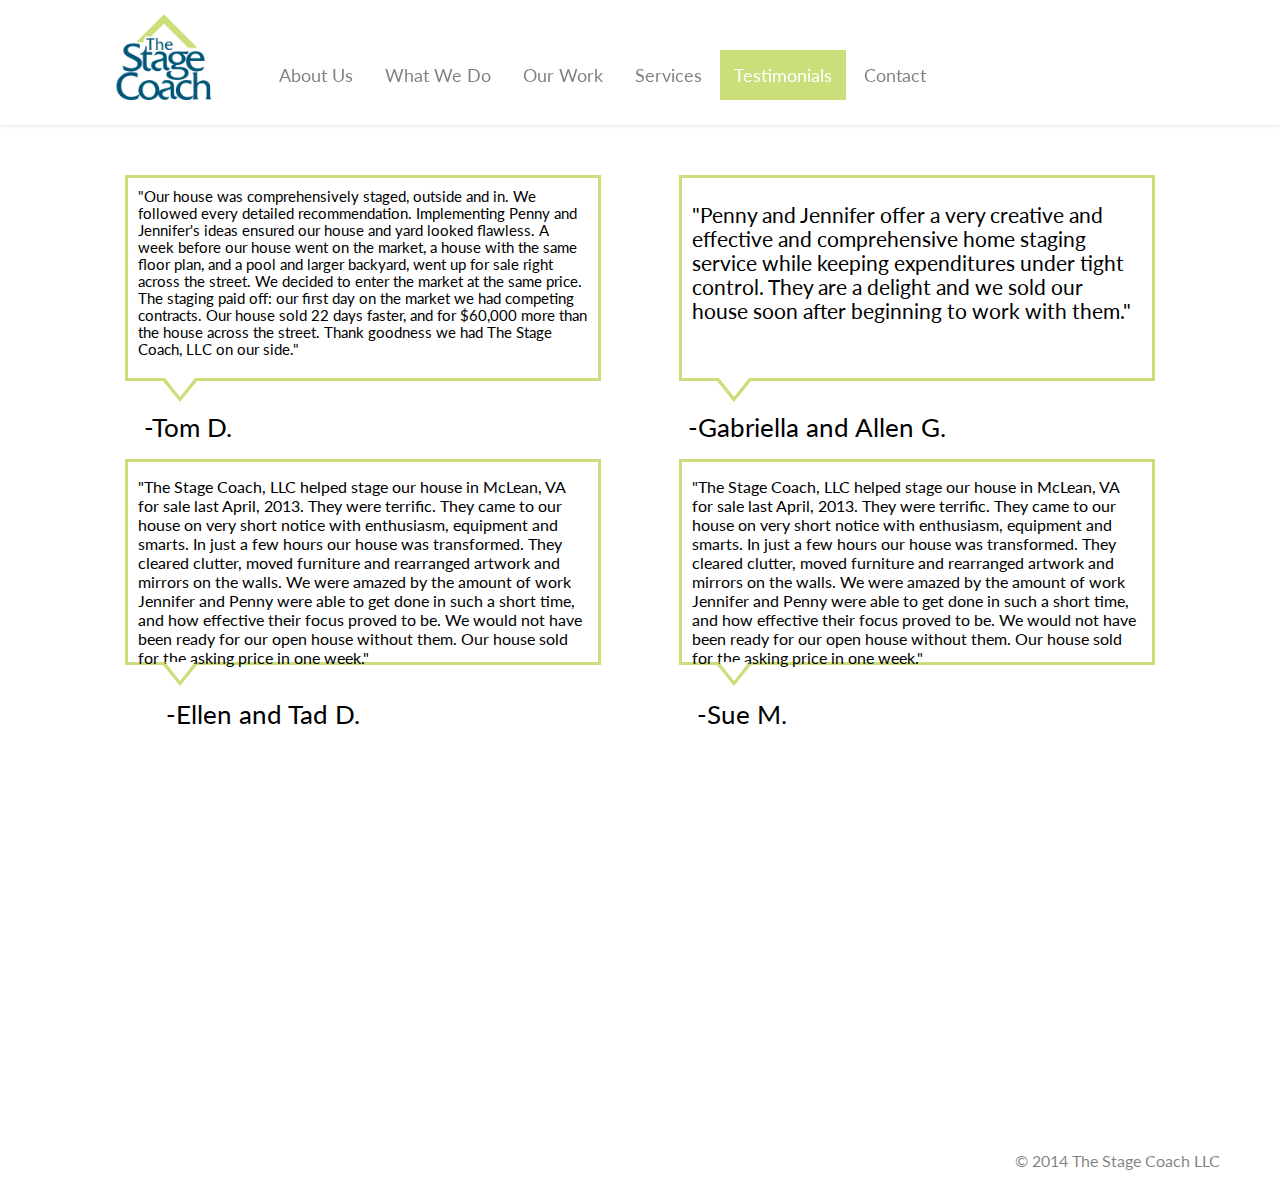
==== testimonials.html @ d185454f "first commit" ====
<!DOCTYPE html>
<head>
	<meta name="viewport" content="width=device-width,initial-scale=1.0">
	<link rel="icon" href="img/stagecoachlogo.png" type="image/x-icon"/>
	<title>The Stage Coach</title>
	<script src="http://ajax.googleapis.com/ajax/libs/jquery/1.11.0/jquery.min.js"></script>
	<script src="js/owl.carousel.js"></script>

	<link href='http://fonts.googleapis.com/css?family=Fauna+One|Roboto:400,700,900' rel='stylesheet' type='text/css'>
	<link href='http://fonts.googleapis.com/css?family=Lato:300,400,700,900,300italic,400italic,700italic' rel='stylesheet' type='text/css'>
	<link href='css/style.css' rel='stylesheet' type='text/css'>

<script type="text/javascript">
function scroll(inputstring){
var offset = $(this).offset();
$('html, body').animate({scrollTop: $(inputstring).offset().top}, 1000);
}


</script>
<style>

.innerBox{
	width:100%;
	height:100%;
	background-image:url("img/pic9.jpg");
	background-size:cover;
	background-repeat:no-repeat;
	background-attachment: fixed;
}

.downArrow{
	position: absolute;
	left:50%;
	top:70%;
	border-radius: 50%;
	width: 50px;
	height:50px;
	margin-left: -22px;
	text-align: center;
	background-color: rgba(202,223,122,0.8);
}
.downArrow > img {
width: 40px;
cursor: pointer;
margin-top: 6px;
}


#pictureBox > img{
	width: 100%;
}
#secondBoxInfo{
	width: 100%;
	margin:auto;
	padding-bottom: 50px;
}


</style>
<script>
var drop = 0;
$(document).ready(function(){
	$("#downArrow").click(function(){
		scroll("#secondBox");
	});
	$("#hamburger").click(function(){
		if(drop == 0){
			$("#dropdown").animate({'height':'210px'},500);
			drop = 1;
		}
		else{
			$("#dropdown").animate({'height':'0px'},500);

			drop = 0;
		}
	});
		$(".logo").click(function(){
		window.location = "index.html";
	});

});
</script>

</head>
<body>
<div id="nav">
	<div class="logo" style="cursor:pointer;"> 
		<img src="img/stagecoachlogo.png" />
	</div>
	<ul>
		<a href="about2.html"><li>About Us</li></a>
		<a href="about.html"><li>What We Do</li></a>
		<a href="work.html"><li>Our Work</li></a>
		<a href="services.html"><li>Services</li></a>
		<a href="testimonials.html"><li style="background-color:rgb(202,223,122);color:white;">Testimonials</li></a>
		<a href="contact.html"><li>Contact</li></a>
	</ul>
	<div id="hamburger"><img src="img/hamburger_green.png" /></div>
	<div id="dropdown">
		<div>About Us</div>
		<div>Our Work</div>
		<div>Services</div>
		<div>Testimonials</div>
		<div>Contact</div>

	</div>
</div>

<div class="testimonialWrap">

	<div class="bubbleWrap">
		<div class="bubble" style="font-size:14.5px;">
		<div>"Our house was comprehensively staged, outside and in. We followed every 
		detailed recommendation. Implementing Penny and Jennifer's ideas ensured our house and yard looked flawless. A week before our house went on the market, a house with the same floor plan, and a pool and larger backyard, went up for sale right across the street. We decided to enter the market at the same price. The staging paid off: our first day on the market we had competing contracts. Our house sold 22 days faster, and for $60,000 more than the house across the street. Thank goodness we had The Stage Coach, LLC on our side."</div>
		</div><br>
		<div id="tom" class="bubbleOwner">-Tom D.</div>
	</div>

	<div class="bubbleWrap">
		<div class="bubble" style="font-size: 20.5px;">
		<div style="margin-top:15px;">"Penny and Jennifer offer a very creative and effective and comprehensive home staging service while keeping expenditures under tight control. They are a delight and we sold our house soon after beginning to work with them."</div>
		</div><br>
		<div class="bubbleOwner" id="gabriel" >-Gabriella and Allen G.</div>
	</div>

	<div class="bubbleWrap">
		<div class="bubble" >
		<div style="margin-top:5px;">"The Stage Coach, LLC helped stage our house in McLean, VA for sale last April, 2013. They were terrific. They came to our house on very short notice with enthusiasm, equipment and smarts. In just a few hours our house was transformed. They cleared clutter, moved furniture and rearranged artwork and mirrors on the walls. We were amazed by the amount of work Jennifer and Penny were able to get done in such a short time, and how effective their focus proved to be. We would not have been ready for our open house without them. Our house sold for the asking price in one week."</div>
		</div><br>
		<div class="bubbleOwner" id="gabriel" >-Ellen and Tad D.</div>
	</div>

	<div class="bubbleWrap">
		<div class="bubble" >
		<div style="margin-top:5px;">"The Stage Coach, LLC helped stage our house in McLean, VA for sale last April, 2013. They were terrific. They came to our house on very short notice with enthusiasm, equipment and smarts. In just a few hours our house was transformed. They cleared clutter, moved furniture and rearranged artwork and mirrors on the walls. We were amazed by the amount of work Jennifer and Penny were able to get done in such a short time, and how effective their focus proved to be. We would not have been ready for our open house without them. Our house sold for the asking price in one week."</div>
		</div><br>
		<div class="bubbleOwner" id="sue" >-Sue M.</div>
	</div>




</div>
<div class="footer">
	<ul>
		<li>&copy 2014 The Stage Coach LLC</li>
	</ul>
</div>
</body>
</html>
---- css/style.css ----
html,body{
	margin:0;
	width: 100%;
	height: 100%;
	position: relative;
}
body,html{
	margin:0;
	width:100%;
	height:100%;

}
#closewhite{
	position: fixed;
	top:20px;
	right:20px;
	width:25px;
	cursor: pointer;
}
#modalbg{
	position: fixed;
	width: 100%;
	height:100%;
	background-color: rgb(0,0,0);
	z-index: 500;
	display: none;
	text-align: center;
}
#modalpic{
	height: 100%;
}
.footer{
	width:100%;
	height:75px;
	background-color: white;

}
.footer > ul{
	float: right;
	margin-right: 50px;
}
.footer > ul > li {
	list-style-type: none;
	display: inline-block;
	color:rgba(0,0,0,0.5);
	font-family: Lato;
	cursor: pointer;
	padding:10px;

	-webkit-transition: 500ms ease-out 0.1s;
	-moz-transition: 500ms ease-out 0.1s;
	-o-transition: 500ms ease-out 0.1s;
	transition: 500ms ease-out 0.1s;
}
.footer > ul > li:hover {

}
@media handheld,screen and (min-width: 751px) {
	/*
		Desktops
	*/
.aboutIndividual{
	width:100%;
	padding-top: 125px;
}
.individualName{
	font-size: 40px;
	font-family: lato;
	color: rgb(1,86,119);
	padding:50px;
}
.teamDescription{
	padding-top: 20px;
	padding-left: 50px;
	font-size: 20px;
	font-family: lato;
	color: #343434;
	width:70%;
}
#map-canvas{
	width:100%;
	height:100%;
}
#map-contact{
	position: fixed;

	padding:20px;
	top:130px;
	left:100px;
	background-color: white;
	font-size: 30px;
	font-family: lato;
	color: rgba(202,223,122,0.8);

}
.bubble 
{
position: relative;
width: 450px;
height:180px;
padding: 10px;
background: #FFFFFF;
-webkit-border-radius: 0px;
-moz-border-radius: 0px;
border-radius: 0px;
border: #CADF7A solid 3px;
display: inline-block;
text-align: left;
font-family: lato;
}
.bubbleWrap{
	height:280px;
	width:550px;
	overflow: hidden;
	display: inline-block;
}
.bubbleWrap > .bubbleOwner{
padding-top: 30px;
font-family: lato;
font-size: 26px;
margin-left: -350px;
}
.bubble:after 
{
content: '';
position: absolute;
border-style: solid;
border-width: 19px 15px 0;
border-color: #FFFFFF transparent;
display: block;
width: 0;
z-index: 1;
margin-left: -15px;
bottom: -19px;
left: 11%;
}

.bubble:before 
{
content: '';
position: absolute;
border-style: solid;
border-width: 21px 17px 0;
border-color: #CADF7A transparent;
display: block;
width: 0;
z-index: 0;
margin-left: -17px;
bottom: -24px;
left: 11%;
}

	.mainBox{
	background-color: rgba(202,223,122,0.8);
	position: absolute;
	left:50%;
	top:50%;
	margin-left: -410px;
	margin-top: -100px;
	text-align: center;
	color:white;
	font-family:lato;
	font-size:50px;
	padding:20px;
	cursor:pointer;
}
#nav > ul {

	float: left;
	margin-right: 50px;
	margin-top: 40px;
}
#nav > ul > a > li {
	list-style-type: none;
	display: inline-block;
	color:rgba(0,0,0,0.5);
	font-family: Lato;
	cursor: pointer;
	padding:14px;
	margin-top: 10px;
	font-size: 18px;
	-webkit-transition: 500ms ease-out 0.1s;
	-moz-transition: 500ms ease-out 0.1s;
	-o-transition: 500ms ease-out 0.1s;
	transition: 500ms ease-out 0.1s;
}
#nav > ul > a > li:hover {
	color:white;
	background-color: rgb(202,223,122);

}
#hamburger{
	display: none;
}
.leftBox{
	width:50%;
	height:100%;
	float: left;
	text-align: center;

}
.rightBox{
	width:50%;
	height:100%;
	float: left;
	text-align: center;
}
#welcomeBox{
/*	margin:50px;
*/	margin:100px;
	margin-top:150px;
	margin-bottom:0px;
	color:white;
	font-family: lato;
	font-size:50px;
text-align:left;
}
#pictureBox{

	margin-left:100px;
	margin-top:50px;
	

}
.secondInnerBox{
	width: 100%;
	height:100%;
	background-color: rgb(202,223,122);
	overflow: hidden;
	position: relative;
}
#secondBoxInfo > div{
	float: left;
	width: 75%;
	margin-left: 80px;
	color:white;
	font-size:22px;
margin-top: 40%;
	font-family: lato;
}
#dropdown{
	display: none;
}
#gabriel{
margin-left: -200px;	
}
#tom{
	margin-left: -350px;
}
#sue{
	margin-left:-350px;
}
}
@media handheld,screen and (max-width: 750px) {
	/*
		Mobile,tablet
	*/
/*	margin:50px;
*/
.aboutIndividual{
		width:100%;
		text-align: center;
	}
.aboutIndividual{
	width:100%;
	padding-top: 125px;
}
.individualName{
	font-size: 30px;
	font-family: lato;
	color: rgb(1,86,119);
	padding:50px;
}
.teamDescription{
	padding-top: 20px;
	padding-left: 50px;
	font-size: 20px;
	font-family: lato;
	text-align: left;
	color: #343434;
	width:70%;
}
#map-canvas{
	width:100%;
	height:100%;
}
#map-contact{

	width:100%;
	text-align: center;
	margin-top:220px;
	left:100px;
	background-color: white;
	font-size: 30px;
	font-family: lato;
	color: rgba(202,223,122,0.8);

}
#tom{
	margin-left: -250px;
}
#gabriel{
margin-left: -100px;	
}
#sue{
	margin-left:-200px;
}
.bubble 
{
position: relative;
width: 350px;
height:240px;
padding: 10px;
background: #FFFFFF;
-webkit-border-radius: 0px;
-moz-border-radius: 0px;
border-radius: 0px;
border: #CADF7A solid 3px;
display: inline-block;
text-align: left;
font-family: lato;
}
.bubbleWrap{
	height:340px;
	width:400px;
	overflow: hidden;
	display: inline-block;
}
.bubbleWrap > .bubbleOwner{
padding-top: 30px;
font-family: lato;
font-size: 26px;
margin-left: -350px;
}
.bubble:after 
{
content: '';
position: absolute;
border-style: solid;
border-width: 19px 15px 0;
border-color: #FFFFFF transparent;
display: block;
width: 0;
z-index: 1;
margin-left: -15px;
bottom: -19px;
left: 11%;
}

.bubble:before 
{
content: '';
position: absolute;
border-style: solid;
border-width: 21px 17px 0;
border-color: #CADF7A transparent;
display: block;
width: 0;
z-index: 0;
margin-left: -17px;
bottom: -24px;
left: 11%;
}

#dropdown{
	position: fixed;
	width:150px;
	height:0px;
	background-color: white;
	right:0;
	overflow: hidden;
	top:105px;
}
#dropdown > div{
width: 100%;
color: rgb(202,223,122);
padding: 10px;
font-family: lato;
}
#secondBoxInfo > div{
width: 75%;
color: white;
font-size: 22px;
margin: auto;
margin-top: 12%;
font-family: lato;
}
.secondInnerBox{
	width: 100%;
	min-height:100%;
	background-color: rgb(202,223,122);
	overflow: hidden;
	position: relative;
}

#welcomeBox{

	margin-bottom:0px;
	margin:auto;
	color:white;
	font-family: lato;
	font-size:50px;
text-align:center;
	margin-top:30px;

}
#pictureBox{

	margin-top:50px;
}
	.leftBox{
		width:100%;
		height:100%;
		float: left;
		text-align: center;

	}
	.rightBox{
		width:100%;
		height:100%;
		float: left;
		text-align: center;
	}
	#hamburger{
		float: right;
		margin-right: 45px;
		margin-top: 30px;
		cursor:pointer;
	}
	#hamburger > img{
		width: 45px;
	}
	.mainBox{
background-color: rgba(202,223,122,0.8);
position: absolute;
left: 50%;
top: 50%;
margin-left: -179px;
margin-top: -100px;
text-align: center;
color: white;
font-family: lato;
font-size: 21px;
padding: 20px;
cursor: pointer;
}
#nav > ul {

	float: left;
	margin-right: 50px;
	margin-top: 40px;
	display: none;
}
#nav > ul > li {
	list-style-type: none;
	display: inline-block;
	color:rgba(0,0,0,0.5);
	font-family: Lato;
	cursor: pointer;
	padding:10px;

	-webkit-transition: 500ms ease-out 0.1s;
	-moz-transition: 500ms ease-out 0.1s;
	-o-transition: 500ms ease-out 0.1s;
	transition: 500ms ease-out 0.1s;
}
#nav > ul > li:hover {
	color:white;
	background-color: rgb(202,223,122);

}

}
#nav{
	width: 100%;
	position: fixed;
	height: 125px;
	background-color: white;
	top:0;
	z-index:100;
	box-shadow: 0 0 5px rgba(0, 0, 0, 0.15);
	overflow: hidden;
}

#nav > .logo{
	float: left;
	margin-left: 100px;
}
#nav > .logo > img{
	float: left;
	width: 125px;
}
#carousel img {
	display: block;
	float: left;
}
#prev, #next {
	background-color: rgba(255, 255, 255, 0.7);
	display: block;
	height: 550px;
	width: 50%;
	top: 0;
	position: absolute;
}
#prev:hover, #next:hover {
	background-color: #fff;
	background-color: rgba(255, 255, 255, 0.8);
}
#prev {
	left: -450px;
}
#next {
	right: -450px;
}
#pager {
	margin-left: -430px;
	position: absolute;
	left: 50%;
	bottom: 10px;
}
#pager a {
	border: 2px solid #fff;
	border-radius: 10px;
	display: inline-block;
	width: 10px;
	height: 10px;
	margin: 0 5px 0 0;
}
#pager a:hover {
	background-color: rgba(255, 255, 255, 0.5);
}
#pager a span {
	display: none;
}
#pager a.selected {
	background-color: #fff;
}

#donate-spacer {
	height: 100%;
}
#donate {
	border-top: 1px solid #999;
	width: 750px;
	padding: 50px 75px;
	margin: 0 auto;
	overflow: hidden;
}
#donate p, #donate form {
	margin: 0;
	float: left;
}
#donate p {
	width: 650px;
}
#donate form {
	width: 100px;
}
@media handheld,screen and (min-width: 750px) {
	/*
	Desktops
	*/

	#wrapper {
		background-color: #fff;
		width: 100%;
		background-size: cover;
		height: 500px;
		margin-top: -225px;
		overflow: hidden;
		background-position: 0px -200px;
		background-repeat: no-repeat;
		position: absolute;
		top: 50%;
		left: 0;
		background-image: url('../img/frontpic2.jpg');
		background-attachment: fixed;
	}
	.navbar{
		width: 80%;
		height: 100px;
		text-align: center;
		overflow: hidden;
		padding-top: 15px;
		margin: auto;
		position: relative;
	}
	.logo{
		float: left;
	}
	.logo > img{
		width: 100px;
	}
	.navElement{
		float: right;
		padding: 15px;
		margin-top: 20px;
		bottom:0;
		font-family: Roboto;
		font-size: 15px;
		color:rgb(0,87,117);
		cursor: pointer;
		-webkit-transition: background-color 500ms ease-out 0.1s;
		-moz-transition: background-color 500ms ease-out 0.1s;
		-o-transition: background-color 500ms ease-out 0.1s;
		transition: background-color 500ms ease-out 0.1s;
	}
	.navElement:hover{
		color:white;
		background-color: rgb(0,87,117);
	}
	#smallWrap{
		display: none;
	}
	#initialText{
		color:white;
		font-family: Roboto;
		position: absolute;
		top:50%;
		font-size: 60px;
		left:50%;
		margin-left: -176px;
		text-shadow: 1px 1px 1px #000, 3px 3px 5px rgba(0,0,0,0.3); 
	}
	#bottomWrap{
		width: 100%;
		min-height: 450px;
		padding-top: 10px;
		padding-bottom: 10px;
		margin-top: 35%;
		background-color: rgb(0,87,117);
	}
	#bottomWrap > div{
		width: 70%;
		margin:auto;
		height: 100%;
		background-color: rgb(0,87,117);
	}
	#subtitle{
		position: absolute;
		top:80%;
		margin-top: 10%;
		color:white;
		font-family: Roboto;
		font-size: 35px;
		float: left;
	}
	#smallNav{
		display: none;
	}
	#smallNavList{
		display: none;
	}
	#welcomeSubText{
		position: absolute;
		top:80%;
		float: right;
		width: 50%;
		right:100px;
		color:white;
		font-family: Roboto;
		font-size: 15px;
		margin-top: 10%;
	}
	#footer{
		width:100%;
		height:100px;
		overflow: hidden;
	}
	#footer > div{
		width:70%;
		margin:auto;
	}
	#contactus{
		margin-top: 30px;
		float: right;
		color: rgb(0,87,117);
		font-family: Roboto;
		font-size: 20px;
	}
	#socialicon{
		float: left;
		margin-top: 20px;
		background-color: rgb(0,87,117);
		text-align: center;
		width: 50px;
		height: 50px;
		border-radius: 50%;
		margin-left: 10px;

	}
	#socialicon > img{
		width:30px;
		margin-top: 10px;
	}
	.serviceWrap{
		width:100%;
		height:100%;
	}
	.aboutWrap{
		width:100%;
		min-height:100%;
		padding-bottom: 100px;
	}
	.workWrap{
		width:100%;
		height:100%;
		padding-bottom: 100px;
	}
	.workLeft{
		width:0%;
		height:100%;
		float:left;
		overflow: hidden;
		border-bottom:1px solid rgba(0,0,0,0.3);
		border-right:1px solid rgba(100,100,100,0.2);
		text-align: center;
	}
	.workLeft > #title{
		color: rgb(202,223,122);
		font-family: lato;
		font-size: 180%;
		margin:auto;
		margin-top: 120px;
	}
		#title{
		color: rgb(202,223,122);
		font-family: lato;
		font-size: 55px;
		margin:auto;
		margin-top: 120px;
		text-align: center;
	}
	.workLeft > .leftitem{
		color: rgba(100,100,100,0.5);
		text-align: left;
		font-family: lato;
		font-size: 15px;
		width: 100%;
		padding-top: 20px;
		padding-bottom: 20px;
		-webkit-transition: 500ms ease-out 0.1s;
		-moz-transition: 500ms ease-out 0.1s;
		-o-transition: 500ms ease-out 0.1s;
		transition: 500ms ease-out 0.1s;
		cursor:pointer;

	}
	.workLeft > .leftitem:hover{
		color: white;
		background-color: rgb(202,223,122);
	

	}
	.imageContainer{
		display: inline-block;
		text-align: center;
		font-family: lato;
		font-size: 15px;
		margin:30px;
	}
	.imageContainer > img{
		width:300px;
		cursor:pointer;
	}
   .workLeft > .leftitem > div{
		margin-left:14%;
		cursor:pointer;

	}
	.workRight{
		width:100%;
		min-height:100%;
		padding-top: 50px;
		border-bottom:1px solid rgba(0,0,0,0.3);

	}
	.workRightInner{
		width:100%;
		text-align: center;
	}
	.testimonialWrap{
		width:100%;
		min-height:100%;
		padding-top: 175px;
		padding-bottom: 50px;
		text-align: center;
	}
	.aboutCover{
		width: 100%;
		height: 400px;
		background-position: 0px -20%;
		padding-top: 105px;
		background-size: cover;
		background-image: url('../img/aboutpic.jpg');
		background-attachment: fixed;
		background-repeat: no-repeat;
		text-align: center;
	}
	.aboutBreak{
		width: 100%;
		height: 200px;
		background-position: 0px -20%;
		padding-top: 105px;
		background-size: cover;
		background-image: url('../img/aboutpic.jpg');
		background-attachment: fixed;
		background-repeat: no-repeat;
		text-align: center;
	}
	.serviceTitle{
	float: left;
	margin-left: 10%;
	margin-top: 150px;
	color: rgb(0,92,128);
	font-family: lato;
	font-size: 45px;
	}
	.aboutCoverText{
		color: white;
		font-family: lato;
		font-size: 65px;
		margin-top: 10%;
	}
	.serviceObj{
		float: left;
		margin-left: 10%;
		width: 70%;
		margin-top: 35px;
	}
	.serviceObjTitle{
		width:100px;
		font-family: lato;
		font-size: 20px;
		border-bottom:1px solid rgb(202,223,122);
	}
	.aboutSub {
		width: 70%;
		margin: auto;
		font-family: lato;
		font-size: 20px;
		margin-top: 50px;
		padding-bottom: 50px;
		color: #434343;
	}
	.serviceObjBody{
		margin-top: 10px;
		font-family: lato;
		font-size: 15px;
	}
}
@media handheld,screen and (max-width: 749px) {
	/*
	Mobile devices
	*/
		.aboutBreak{
		width: 100%;
		height: 200px;
		background-position: 0px -20%;
		padding-top: 105px;
		background-size: cover;
		background-image: url('../img/aboutpic.jpg');
		background-attachment: fixed;
		background-repeat: no-repeat;
		text-align: center;
	}
	.aboutSub {
		width: 70%;
		margin: auto;
		font-family: lato;
		font-size: 20px;
		margin-top: 50px;
		color: #434343;
		padding-bottom: 30px;
	}
	.aboutCoverText{
		color: white;
		font-family: lato;
		font-size: 45px;
		padding-top: 90px;
	}
	.aboutCover {
		width: 100%;
		height: 400px;
		background-position: 0px -0px;
		margin-top: 105px;
		background-size: cover;
		background-image: url('../img/aboutpic.jpg');
		background-attachment: fixed;
		background-repeat: no-repeat;
		text-align: center;
	}
	.serviceObj{

		width: 100%;
		margin-top: 30px;
		text-align: center;
	}
	.serviceObjTitle{
		width:100px;
		font-family: lato;
		font-size: 20px;
		margin:auto;
		border-bottom:1px solid rgb(202,223,122);
	}
	.serviceObjBody{
			padding-top: 20px;

		margin-top: 20px;
		font-family: lato;
		font-size: 15px;
		width:85%;
		margin:auto;
		text-align:left;
	}
	.serviceTitle{
		width: 100%;
		text-align: center;
		margin-top: 150px;
		color: rgb(0,92,128);
		font-family: lato;
		font-size: 45px;
	}
	.serviceWrap{
		width:100%;
		min-height:100%;
	}
	.aboutWrap{
		width:100%;
		min-height:100%;
		padding-bottom: 100px;
	}
	.workWrap{
		width:100%;
		min-height:100%;
		padding-bottom: 100px;
	}
	.workLeft{
		width:100%;
		height:100%;
		float:left;
		overflow: hidden;
		border-bottom:1px solid rgba(0,0,0,0.3);
		border-right:1px solid rgba(100,100,100,0.2);

		text-align: center;
	}
	.workLeft > #title{
		color: rgb(202,223,122);
		font-family: lato;
		font-size: 180%;
		margin:auto;
		margin-top: 120px;
	}
	#title{
		color: rgb(202,223,122);
		font-family: lato;
		font-size: 180%;
		margin:auto;
		margin-top: 120px;
	}
	.workLeft > .leftitem{
		color: rgba(100,100,100,0.5);
		text-align: center;
		font-family: lato;
		font-size: 15px;
		width: 100%;

		padding-top: 20px;
		padding-bottom: 20px;
		-webkit-transition: 500ms ease-out 0.1s;
		-moz-transition: 500ms ease-out 0.1s;
		-o-transition: 500ms ease-out 0.1s;
		transition: 500ms ease-out 0.1s;
		cursor:pointer;

	}
	.workLeft > .leftitem:hover{
		color: white;
		background-color: rgb(202,223,122);
	

	}
	.imageContainer{
		display: inline-block;
		text-align: center;
		font-family: lato;
		font-size: 15px;
		margin:30px;
	}
	.imageContainer > img{
		width:300px;
		cursor:pointer;
	}

	.testimonialWrap{
		width:100%;
		min-height:100%;
		padding-top: 145px;
		padding-bottom: 100px;
		text-align: center;
		overflow: hidden;
	}
	#contactus{
		margin-top: 30px;
		float: right;
		color: rgb(0,87,117);
		font-family: Roboto;
		font-size: 15px;
	}
	#socialicon{
		float: left;
		margin-top: 20px;
		background-color: rgb(0,87,117);
		text-align: center;
		width: 40px;
		height: 40px;
		border-radius: 50%;
		margin-left: 10px;

	}
	#socialicon > img{
		width:20px;
		margin-top: 10px;
	}
	#footer > div{
		width:70%;
		margin:auto;
	}
	#footer{
		width:100%;
		height:100px;
	}
	#welcomeSubText{
		margin:auto;
		width: 80%;
		color:white;
		font-family: Roboto;
		font-size: 20px;
		margin-top: 100px;
		padding-top: 120px;
	}
	#bottomWrap > div{ margin-top:-50px; }
	#subtitle{
		color:white;
		font-family: Roboto;
		font-size: 35px;
		float: left;
		width: 100%;
		text-align: center;
	}
	#smallNav{
		position: absolute;
		padding: 10px;
		background-color: rgb(0,87,117);
		font-family: Roboto;
		font-size: 15px;
		color:white;
		cursor: pointer;		
	}
	#smallNavList{
		position: absolute;
		background-color: rgb(0,87,117);
		min-width: 100px;
		top:200px;
		height:0px;
		overflow: hidden;
	}
	#smallNavList > div{
		width: 100%;
		padding: 10px;
		padding-top: 5px;
		text-align: left;
		color:white;
		font-family: Roboto;

	}
	#bottomWrap{
		width: 100%;
		height: 800px;
		background-color: rgb(0,87,117);
		overflow: hidden;
	}
	#initialText{
		color:white;
		font-family: Roboto;
		position: absolute;
		top:50%;
		font-size: 30px;
		left:30%;
		text-shadow: 1px 1px 1px #000, 3px 3px 5px rgba(0,0,0,0.3); 
	}
	#smallWrap{
		margin-top: 20px;
		width: 100%;
		background-size: cover;
		height: 300px;
		background-repeat: no-repeat;
		background-image:url("../img/pic1.jpg");
	}
	#wrapper {
		background-color: #fff;
		width: 100%;
		background-size: cover;
		height: 550px;
		margin-top: 0px;
		overflow: hidden;
		position: absolute;
		top: 53%;
		left: 0;
		display: none;
	}
	.navElement{
		width: 100%;
		font-family: Roboto;
		color:rgb(0,87,117);
		cursor: pointer;
		-webkit-transition: background-color 500ms ease-out 0.1s;
		-moz-transition: background-color 500ms ease-out 0.1s;
		-o-transition: background-color 500ms ease-out 0.1s;
		transition: background-color 500ms ease-out 0.1s;
		display: none;
	}
	.navElement:hover{
		color:white;
		background-color: rgb(0,87,117);
	}
	.navbar{
		width: 80%;
		min-height: 200px;
		text-align: center;
		overflow: hidden;
		padding: 5px;
		margin: auto;
	}
	.logo{

	}
	.logo > img{
		width: 150px;
		cursor: pointer;
	}
}
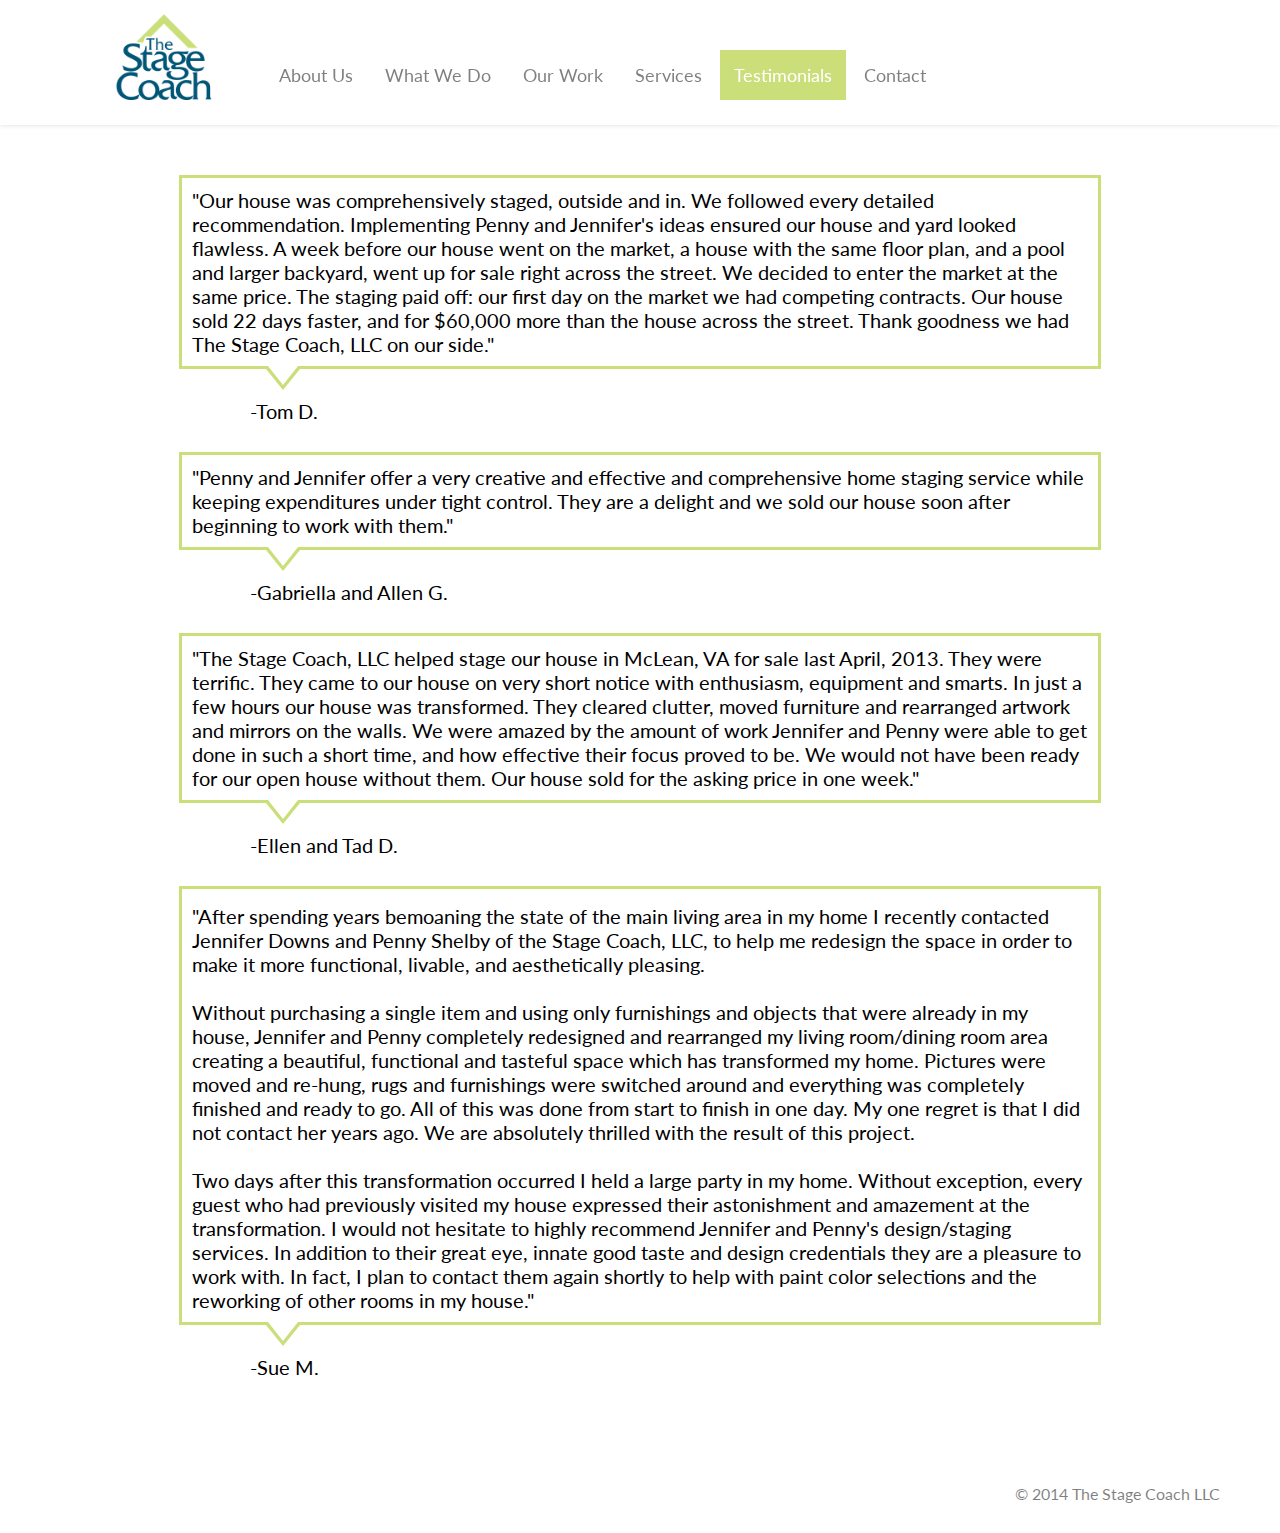
==== commit 2cb1faec: "final commit" ====
--- a/testimonials.html
+++ b/testimonials.html
@@ -110,34 +110,38 @@
 <div class="testimonialWrap">
 
 	<div class="bubbleWrap">
-		<div class="bubble" style="font-size:14.5px;">
+		<div class="bubble" >
 		<div>"Our house was comprehensively staged, outside and in. We followed every 
 		detailed recommendation. Implementing Penny and Jennifer's ideas ensured our house and yard looked flawless. A week before our house went on the market, a house with the same floor plan, and a pool and larger backyard, went up for sale right across the street. We decided to enter the market at the same price. The staging paid off: our first day on the market we had competing contracts. Our house sold 22 days faster, and for $60,000 more than the house across the street. Thank goodness we had The Stage Coach, LLC on our side."</div>
 		</div><br>
 		<div id="tom" class="bubbleOwner">-Tom D.</div>
 	</div>
-
+	<br>
 	<div class="bubbleWrap">
-		<div class="bubble" style="font-size: 20.5px;">
-		<div style="margin-top:15px;">"Penny and Jennifer offer a very creative and effective and comprehensive home staging service while keeping expenditures under tight control. They are a delight and we sold our house soon after beginning to work with them."</div>
+		<div class="bubble" >
+		<div style="">"Penny and Jennifer offer a very creative and effective and comprehensive home staging service while keeping expenditures under tight control. They are a delight and we sold our house soon after beginning to work with them."</div>
 		</div><br>
 		<div class="bubbleOwner" id="gabriel" >-Gabriella and Allen G.</div>
 	</div>
+	<br>
 
 	<div class="bubbleWrap">
 		<div class="bubble" >
-		<div style="margin-top:5px;">"The Stage Coach, LLC helped stage our house in McLean, VA for sale last April, 2013. They were terrific. They came to our house on very short notice with enthusiasm, equipment and smarts. In just a few hours our house was transformed. They cleared clutter, moved furniture and rearranged artwork and mirrors on the walls. We were amazed by the amount of work Jennifer and Penny were able to get done in such a short time, and how effective their focus proved to be. We would not have been ready for our open house without them. Our house sold for the asking price in one week."</div>
+		<div style="">"The Stage Coach, LLC helped stage our house in McLean, VA for sale last April, 2013. They were terrific. They came to our house on very short notice with enthusiasm, equipment and smarts. In just a few hours our house was transformed. They cleared clutter, moved furniture and rearranged artwork and mirrors on the walls. We were amazed by the amount of work Jennifer and Penny were able to get done in such a short time, and how effective their focus proved to be. We would not have been ready for our open house without them. Our house sold for the asking price in one week."</div>
 		</div><br>
 		<div class="bubbleOwner" id="gabriel" >-Ellen and Tad D.</div>
 	</div>
+	<br>
 
 	<div class="bubbleWrap">
 		<div class="bubble" >
-		<div style="margin-top:5px;">"The Stage Coach, LLC helped stage our house in McLean, VA for sale last April, 2013. They were terrific. They came to our house on very short notice with enthusiasm, equipment and smarts. In just a few hours our house was transformed. They cleared clutter, moved furniture and rearranged artwork and mirrors on the walls. We were amazed by the amount of work Jennifer and Penny were able to get done in such a short time, and how effective their focus proved to be. We would not have been ready for our open house without them. Our house sold for the asking price in one week."</div>
+		<div style="margin-top:5px;">"After spending years bemoaning the state of the main living area in my home I recently contacted Jennifer Downs and Penny Shelby of the Stage Coach, LLC, to help me redesign the space in order to make it more functional, livable, and aesthetically pleasing. 
+		<br><br>Without purchasing a single item and using only furnishings and objects that were already in my house, Jennifer and Penny completely redesigned and rearranged my living room/dining room area creating a beautiful, functional and tasteful space which has transformed my home. Pictures were moved and re-hung, rugs and furnishings were switched around and everything was completely finished and ready to go. All of this was done from start to finish in one day. My one regret is that I did not contact her years ago. We are absolutely thrilled with the result of this project.
+		<br><br>Two days after this transformation occurred I held a large party in my home. Without exception, every guest who had previously visited my house expressed their astonishment and amazement at the transformation. I would not hesitate to highly recommend Jennifer and Penny's design/staging services. In addition to their great eye, innate good taste and design credentials they are a pleasure to work with. In fact, I plan to contact them again shortly to help with paint color selections and the reworking of other rooms in my house."</div>
 		</div><br>
 		<div class="bubbleOwner" id="sue" >-Sue M.</div>
 	</div>
-
+	<br>
 
 
 
--- a/css/style.css
+++ b/css/style.css
@@ -96,8 +96,8 @@
 .bubble 
 {
 position: relative;
-width: 450px;
-height:180px;
+width: 70%;
+font-size:20px;
 padding: 10px;
 background: #FFFFFF;
 -webkit-border-radius: 0px;
@@ -109,16 +109,18 @@
 font-family: lato;
 }
 .bubbleWrap{
-	height:280px;
-	width:550px;
+
 	overflow: hidden;
 	display: inline-block;
+	padding-bottom: 25px;
 }
 .bubbleWrap > .bubbleOwner{
 padding-top: 30px;
 font-family: lato;
-font-size: 26px;
-margin-left: -350px;
+font-size: 20px;
+width: 61%;
+margin: auto;
+text-align: left;
 }
 .bubble:after 
 {
@@ -241,7 +243,7 @@
 #dropdown{
 	display: none;
 }
-#gabriel{
+/*#gabriel{
 margin-left: -200px;	
 }
 #tom{
@@ -249,7 +251,7 @@
 }
 #sue{
 	margin-left:-350px;
-}
+}*/
 }
 @media handheld,screen and (max-width: 750px) {
 	/*
@@ -423,9 +425,9 @@
 	}
 	#hamburger{
 		float: right;
-		margin-right: 45px;
-		margin-top: 30px;
-		cursor:pointer;
+		margin-right: 30px;
+		margin-top: 55px;
+		cursor: pointer;
 	}
 	#hamburger > img{
 		width: 45px;
@@ -560,7 +562,30 @@
 	/*
 	Desktops
 	*/
-
+	.individualPicWrapper{
+		width:100%;
+		height:300px;
+	}
+	.individualPic{
+		margin-left: 50px;
+		margin-top: 50px;
+		float: left;
+		text-align: center;
+		overflow: hidden;
+		padding-bottom: 50px;
+	}
+	.individualPic > img{
+		width:100px;
+		height:100px;
+		border-radius: 50%;
+	}
+	.individualPicName{
+		width:100%;
+		text-align: center;
+		font-family: Roboto;
+		font-size: 15px;
+		color:rgb(1,86,119);
+	}
 	#wrapper {
 		background-color: #fff;
 		width: 100%;
@@ -853,6 +878,30 @@
 	/*
 	Mobile devices
 	*/
+	.individualPicWrapper{
+		width:100%;
+		height:300px;
+	}
+	.individualPic{
+		margin-top: 50px;
+		width:100%;
+		float: left;
+		text-align: center;
+		overflow: hidden;
+		padding-bottom: 50px;
+	}
+	.individualPic > img{
+		width:200px;
+		height:200px;
+		border-radius: 50%;
+	}
+	.individualPicName{
+		width:100%;
+		text-align: center;
+		font-family: Roboto;
+		font-size: 20px;
+		color:rgb(1,86,119);
+	}
 		.aboutBreak{
 		width: 100%;
 		height: 200px;
